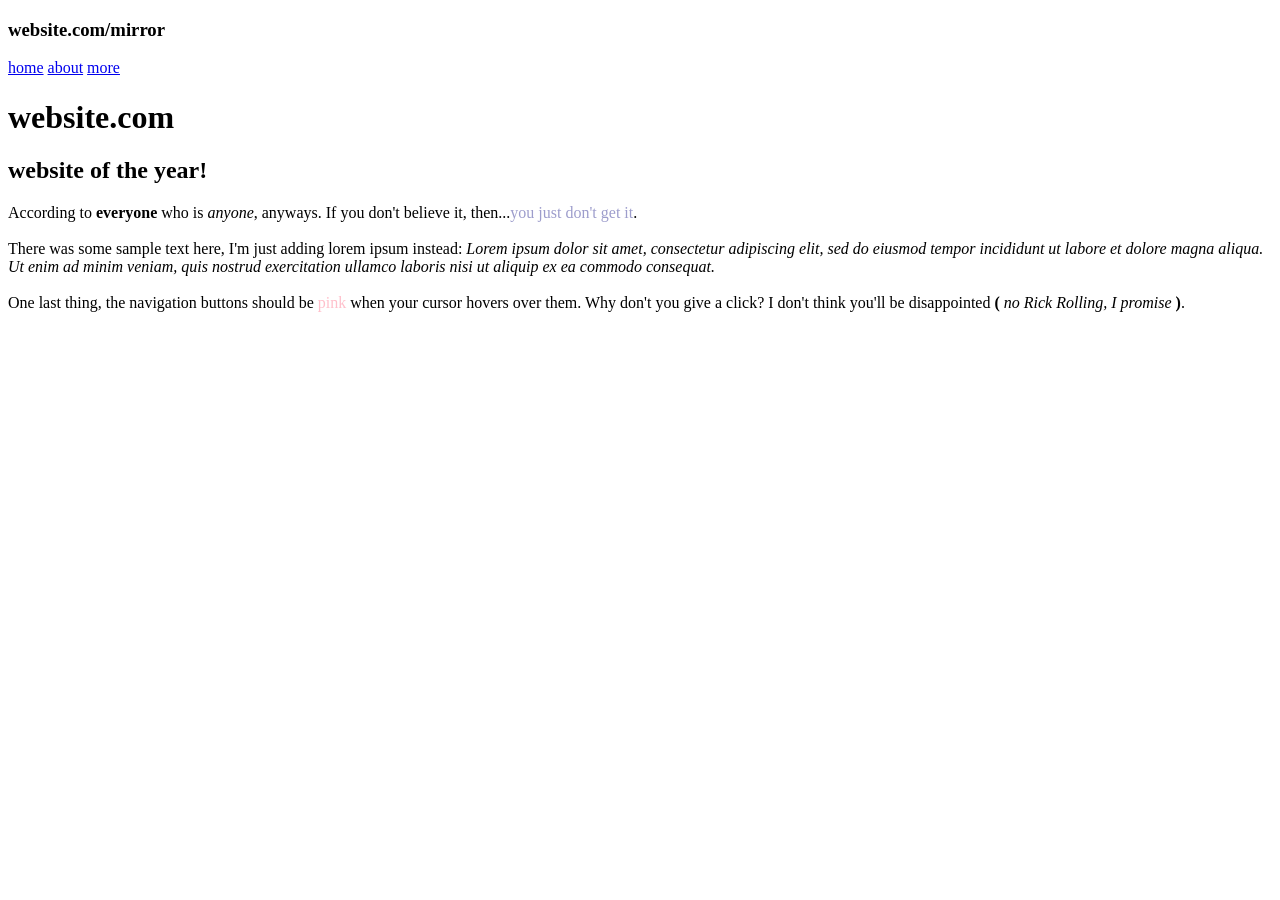
==== assignmenthree-css/index.html @ cc3a49d3 "fixing css tree" ====
<!DOCTYPE html>
<html>
    <head>
	      <title>Mirrored Website</title>
        <link rel="stylesheet" type="text/css" href="styles/replicate.css"
        <link rel="icon" href="https://png.pngtree.com/png-vector/20240124/ourmid/pngtree-3d-business-case-brown-leather-businessman-briefcase-png-image_11480528.png" type="image/png" />
    </head>
  <body>
  <header>
      <h3><b>website.com/mirror</b></h3>
      <nav>
        <a href="https://floor796.com/#t4r0,780,55">home</a>
        <a href="http://because-recollection.com/metronomy">about</a>
        <a href="https://mauhan.com">more</a>
      </nav>
  </header>
  <div class="container">
    <div class="left">
     <h1><b>website.com</b></h1>
    </div>
    <div class="right">
      <h2>website of the year!</h2>
      <p>According to <b>everyone</b> who is <i>anyone</i>, anyways. If you don't believe it, then...<span style="color: #9D9DCC;">you just don't get it</span>.
      <br><br>
      There was some sample text here, I'm just adding lorem ipsum instead: <i>Lorem ipsum dolor sit amet, consectetur adipiscing elit, sed do eiusmod tempor incididunt ut labore et dolore magna aliqua. 
        Ut enim ad minim veniam, quis nostrud exercitation ullamco laboris nisi ut aliquip ex ea commodo consequat.</i>
      <br><br>
      One last thing, the navigation buttons should be <span style="color: pink;">pink</span> when your cursor hovers over them. Why don't you give a click? I don't think you'll be disappointed
      <b>(</b> <i>no Rick Rolling, I promise</i> <b>)</b>.</p>
    </div>
</div>
</body>

</html>
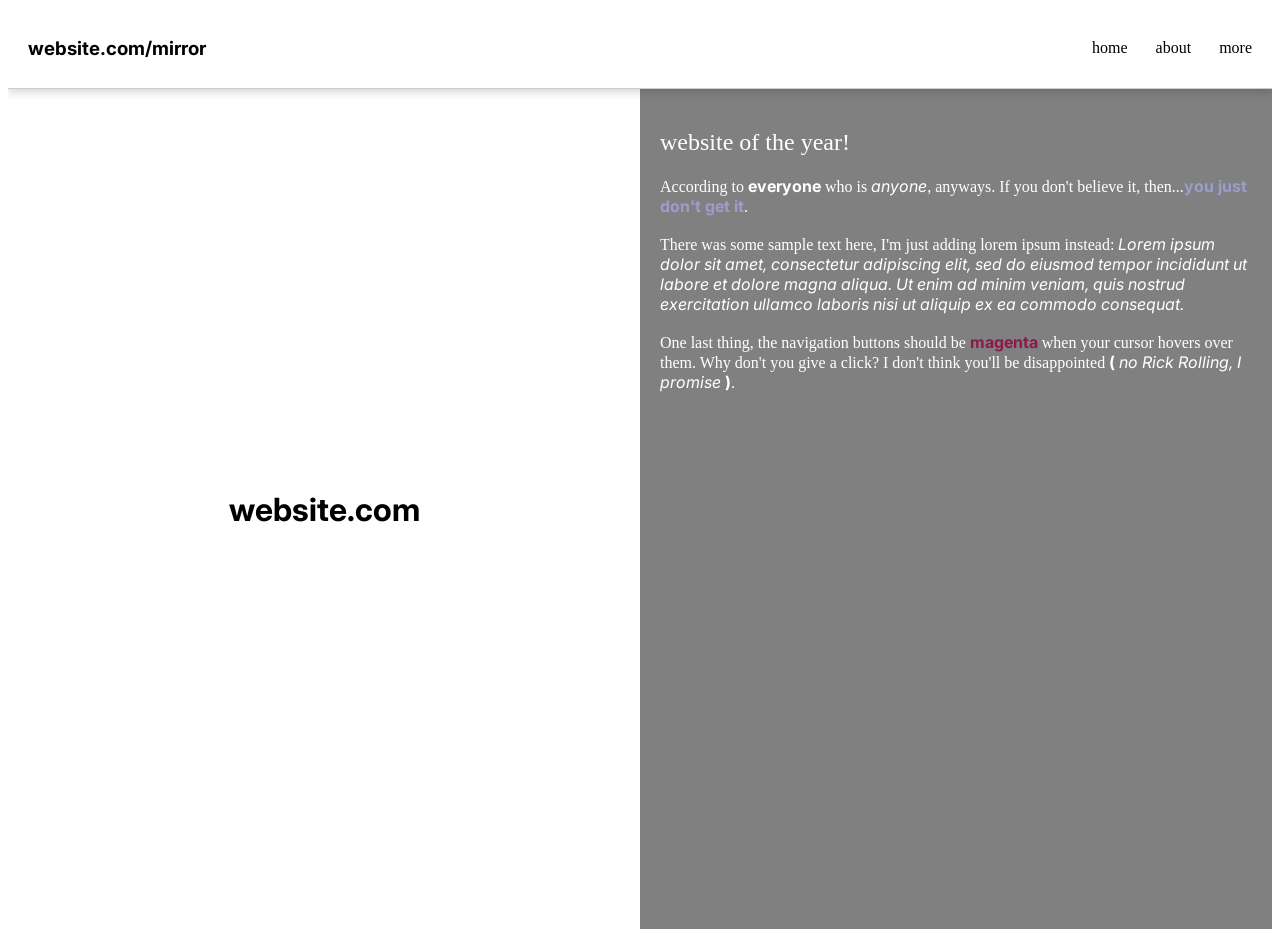
==== commit 01447c69: "idk" ====
--- a/assignmenthree-css/index.html
+++ b/assignmenthree-css/index.html
@@ -2,8 +2,12 @@
 <html>
     <head>
 	      <title>Mirrored Website</title>
-        <link rel="stylesheet" type="text/css" href="styles/replicate.css"
+        <link rel="stylesheet" type="text/css" href="styles/replicate.css">
         <link rel="icon" href="https://png.pngtree.com/png-vector/20240124/ourmid/pngtree-3d-business-case-brown-leather-businessman-briefcase-png-image_11480528.png" type="image/png" />
+
+        <link rel="preconnect" href="https://fonts.googleapis.com">
+        <link rel="preconnect" href="https://fonts.gstatic.com" crossorigin>
+        <link href="https://fonts.googleapis.com/css2?family=Inter:wght@400;500&display=swap" rel="stylesheet">
     </head>
   <body>
   <header>
@@ -20,12 +24,12 @@
     </div>
     <div class="right">
       <h2>website of the year!</h2>
-      <p>According to <b>everyone</b> who is <i>anyone</i>, anyways. If you don't believe it, then...<span style="color: #9D9DCC;">you just don't get it</span>.
+      <p>According to <b>everyone</b> who is <i>anyone</i>, anyways. If you don't believe it, then...<b><span style="color: #9D9DCC;">you just don't get it</span></b>.
       <br><br>
       There was some sample text here, I'm just adding lorem ipsum instead: <i>Lorem ipsum dolor sit amet, consectetur adipiscing elit, sed do eiusmod tempor incididunt ut labore et dolore magna aliqua. 
         Ut enim ad minim veniam, quis nostrud exercitation ullamco laboris nisi ut aliquip ex ea commodo consequat.</i>
       <br><br>
-      One last thing, the navigation buttons should be <span style="color: pink;">pink</span> when your cursor hovers over them. Why don't you give a click? I don't think you'll be disappointed
+      One last thing, the navigation buttons should be <b><span style="color: #8C1946;">magenta</span></b> when your cursor hovers over them. Why don't you give a click? I don't think you'll be disappointed
       <b>(</b> <i>no Rick Rolling, I promise</i> <b>)</b>.</p>
     </div>
 </div>
--- a/assignmenthree-css/styles/replicate.css
+++ b/assignmenthree-css/styles/replicate.css
@@ -0,0 +1,90 @@
+h1, h3 {
+  color:black;
+  font-family: 'Inter';
+  font-weight: normal;
+}
+
+h2 {
+  color: white;
+  font-family: 'Inter';
+  font-weight: normal;
+}
+
+header {
+  border-bottom: 0.1px solid rgba(0, 0, 0, 0.2);
+  box-shadow: 0 4px 8px rgba(0, 0, 0, 0.15);
+  clip-path: inset(0px 0px -20px 0px);
+  padding: 10px 20px;
+  background-color: white;
+
+  display: flex;
+  justify-content: space-between;
+  align-items: center;
+}
+
+nav {
+  display: flex;
+  gap: 28px;
+  align-items: center;
+}
+
+/* honestly...the style wouldn't work under nav but 
+needed a separate 'nav a' title to work */
+
+nav a, nav a:link, nav a:visited {
+  color: black;
+  text-decoration: none;
+  font-family: 'Inter';
+}
+
+/* added link and visited because the text defaulted to blue
+and underline when i added links */
+
+nav a:hover {
+  color: #8C1946;
+  text-decoration:underline;
+}
+
+/* had it pink originally, but magenta seems more like
+the color on the image example */
+
+body {
+  color: black;
+  font-family: 'Inter';
+}
+
+.container {
+  display: flex;
+  height: calc(100vh - 60px);
+}
+
+/* needed to subtract the height of the header;
+the left container was slightly lower than center and 
+that was throwing me off */
+
+.left, .right {
+  flex: 1;
+  padding: 20px;
+  box-sizing: border-box;
+}
+
+.left {
+  background-color: white;
+  display: flex;
+  justify-content: center;
+  align-items: center;
+  flex: 1;
+}
+
+.right {
+  background-color: gray;
+  color: white;
+  flex: 1;
+}
+
+@font-face {
+  font-family: 'Inter';
+  src: url('../fonts/Inter.ttf') format('truetype');
+}
+
+/* just to see if i can get it mirrored on safari */
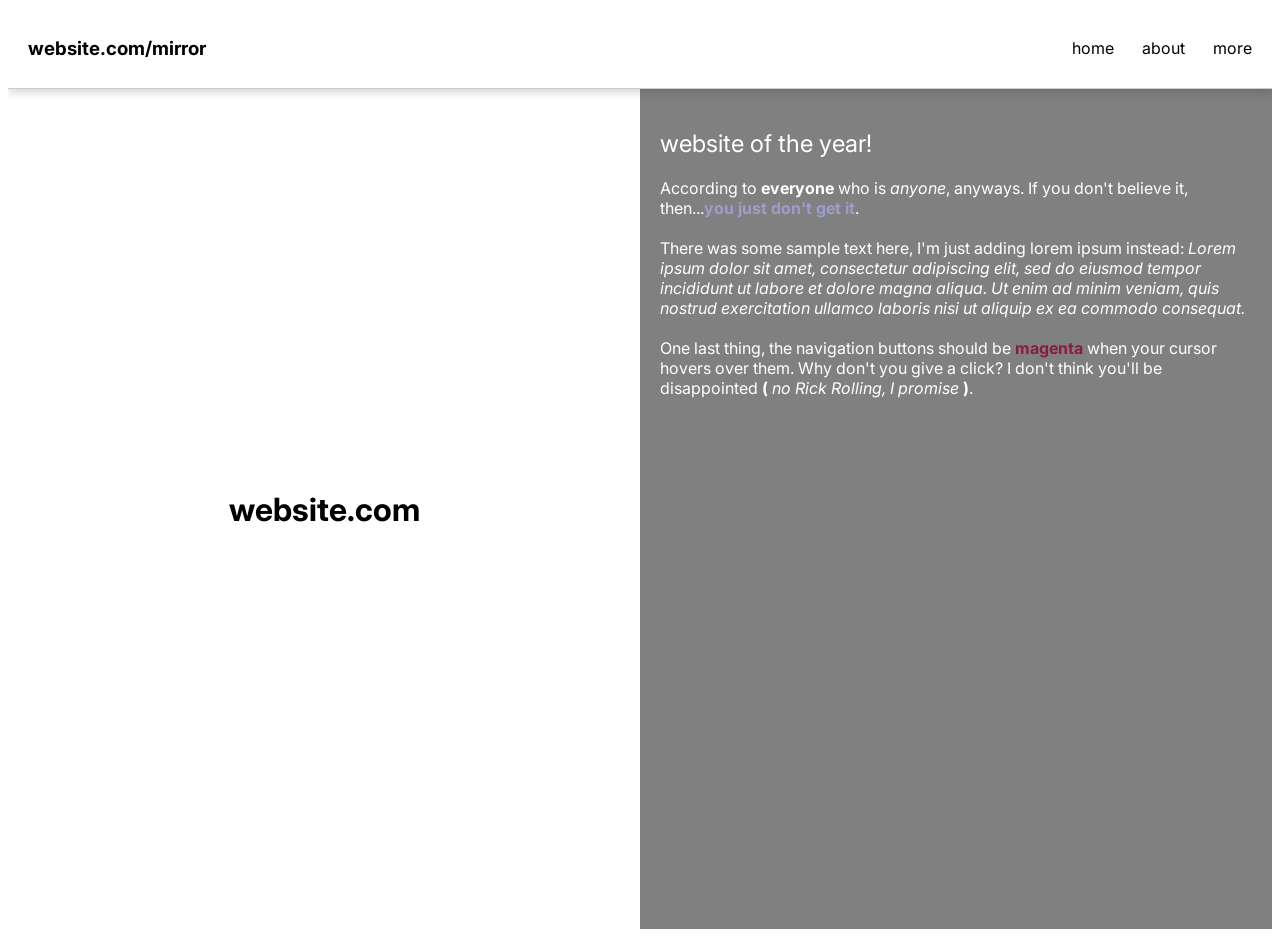
==== commit f315dd6a: "qck updt" ====
--- a/assignmenthree-css/index.html
+++ b/assignmenthree-css/index.html
@@ -5,6 +5,7 @@
         <link rel="stylesheet" type="text/css" href="styles/replicate.css">
         <link rel="icon" href="https://png.pngtree.com/png-vector/20240124/ourmid/pngtree-3d-business-case-brown-leather-businessman-briefcase-png-image_11480528.png" type="image/png" />
 
+        <!-- adding the code below so that the font is also in safari. idk why i'm having this issue... -->
         <link rel="preconnect" href="https://fonts.googleapis.com">
         <link rel="preconnect" href="https://fonts.gstatic.com" crossorigin>
         <link href="https://fonts.googleapis.com/css2?family=Inter:wght@400;500&display=swap" rel="stylesheet">
--- a/assignmenthree-css/styles/replicate.css
+++ b/assignmenthree-css/styles/replicate.css
@@ -80,11 +80,4 @@
   background-color: gray;
   color: white;
   flex: 1;
-}
-
-@font-face {
-  font-family: 'Inter';
-  src: url('../fonts/Inter.ttf') format('truetype');
-}
-
-/* just to see if i can get it mirrored on safari */+}
